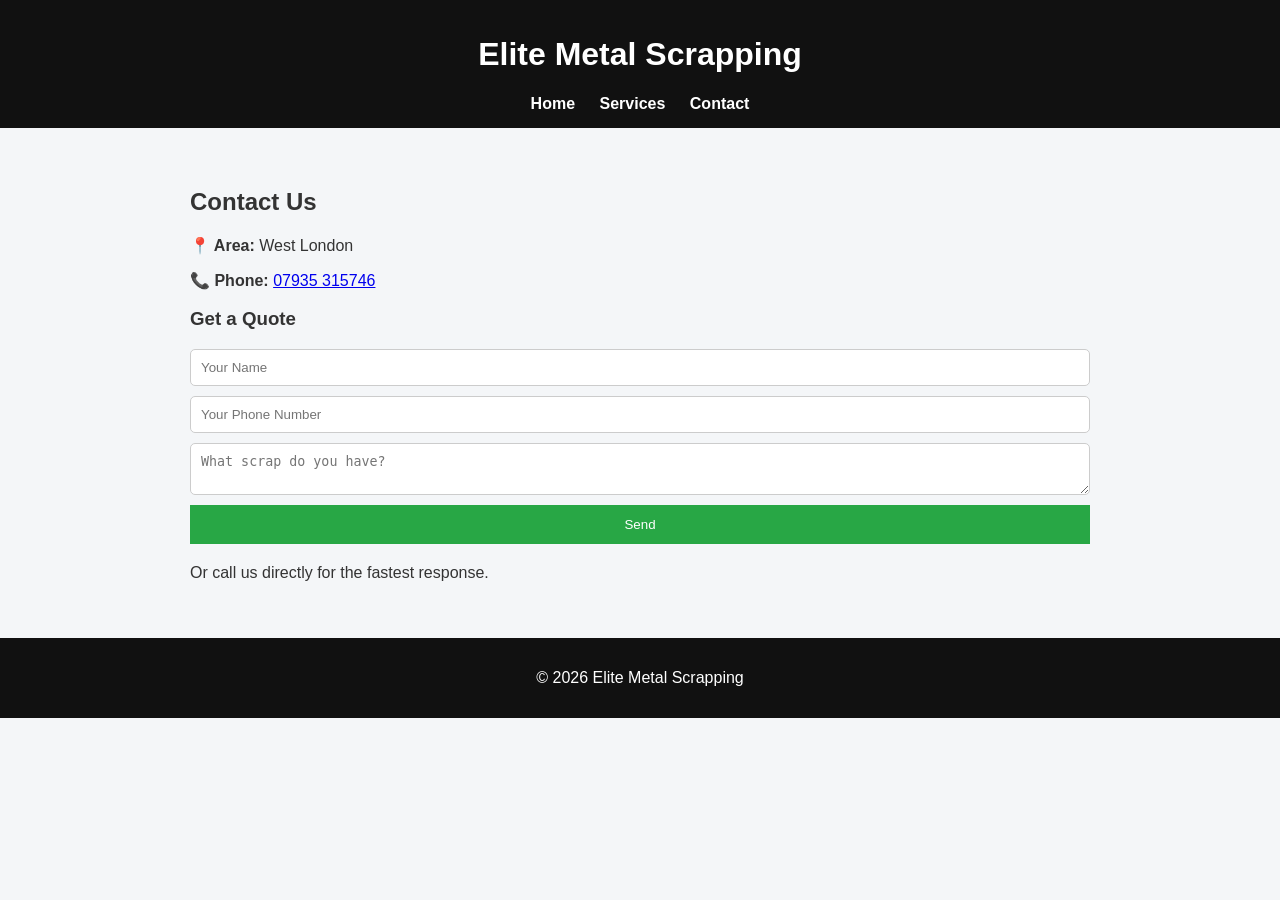
==== contact.html @ 1bb38d35 "Update contact.html" ====
<!DOCTYPE html>
<html lang="en">
<head>
<meta charset="UTF-8">
<meta name="viewport" content="width=device-width, initial-scale=1.0">
<title>Contact - Elite Metal Scrapping</title>
<link rel="stylesheet" href="style.css">
</head>

<body>

<header>
    <h1>Elite Metal Scrapping</h1>
    <nav>
        <a href="index.html">Home</a>
        <a href="services.html">Services</a>
        <a href="contact.html">Contact</a>
    </nav>
</header>

<section class="container">
    <h2>Contact Us</h2>

    <p><strong>📍 Area:</strong> West London</p>
    <p><strong>📞 Phone:</strong> <a href="tel:07935315746">07935 315746</a></p>

    <h3>Get a Quote</h3>

    <form action="https://formspree.io/f/xlgaojbj" method="POST">

    <input type="text" name="name" placeholder="Your Name" required>

    <input type="tel" name="phone" placeholder="Your Phone Number" required>

    <textarea name="message" placeholder="What scrap do you have?" required></textarea>

    <!-- Redirect after submission -->
    <input type="hidden" name="_redirect" value="https://fman92.github.io/Elite-Metal-Scrapping/thankyou.html">

    <button type="submit">Send</button>

    </form>

    <p style="margin-top:20px;">Or call us directly for the fastest response.</p>
</section>

<footer>
    <p>© 2026 Elite Metal Scrapping</p>
</footer>

</body>
</html>
---- style.css ----
body {
    margin: 0;
    font-family: Arial, sans-serif;
    background: #f4f6f8;
    color: #333;
}

header {
    background: #111;
    color: white;
    padding: 15px;
    text-align: center;
}

nav a {
    color: white;
    margin: 0 10px;
    text-decoration: none;
    font-weight: bold;
}

.hero {
    background: #222;
    color: white;
    padding: 80px 20px;
    text-align: center;
}

.btn {
    display: inline-block;
    margin-top: 20px;
    padding: 12px 20px;
    background: #007BFF;
    color: white;
    text-decoration: none;
    border-radius: 5px;
}

.container {
    max-width: 900px;
    margin: auto;
    padding: 40px 20px;
}

.card {
    background: white;
    padding: 20px;
    margin-bottom: 15px;
    border-radius: 8px;
}

ul {
    line-height: 1.8;
}

form {
    display: flex;
    flex-direction: column;
    gap: 10px;
}

input, textarea {
    padding: 10px;
    border-radius: 5px;
    border: 1px solid #ccc;
}

button {
    background: #28a745;
    color: white;
    padding: 12px;
    border: none;
    cursor: pointer;
}

footer {
    background: #111;
    color: white;
    text-align: center;
    padding: 15px;
}
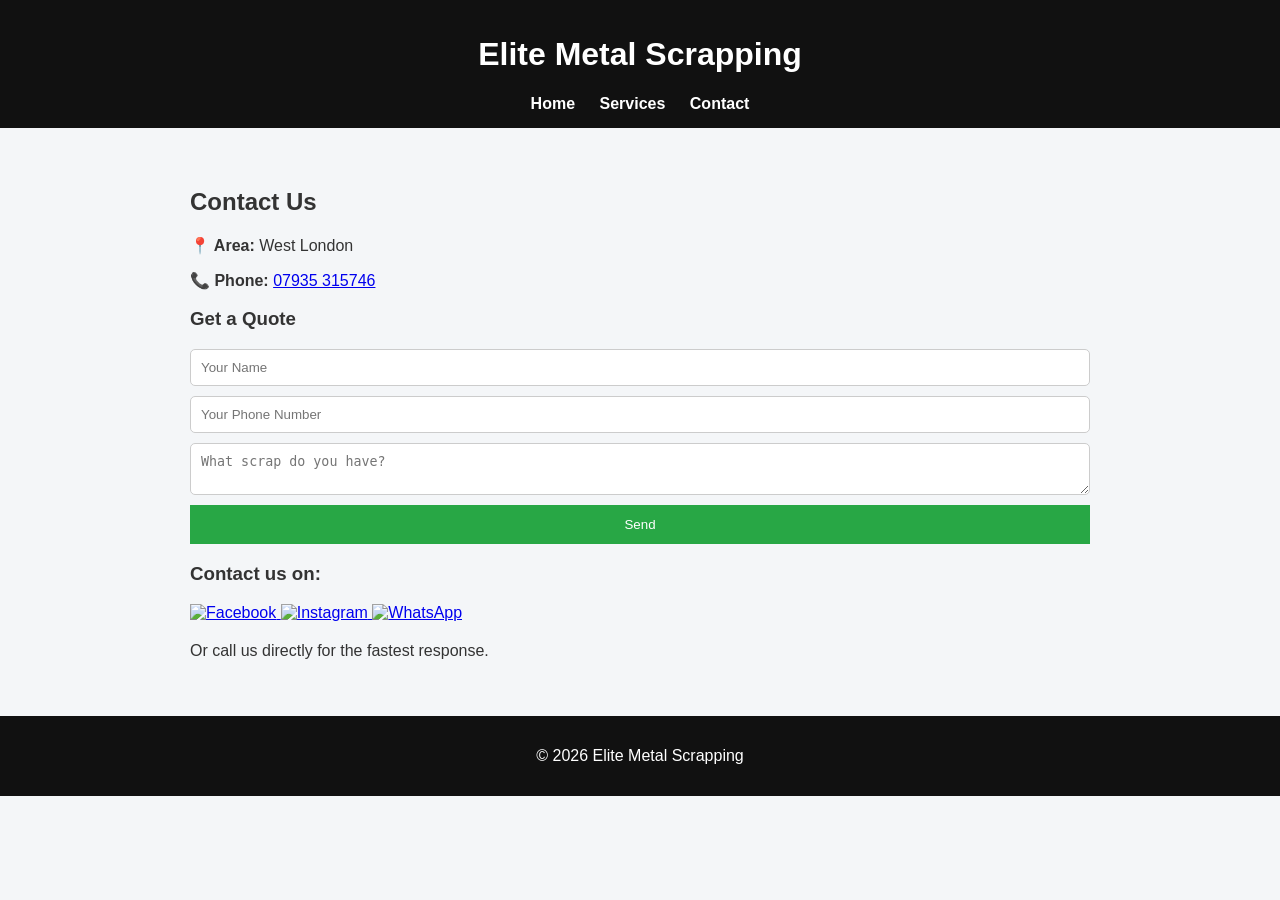
==== commit 212101ac: "Update contact.html Added social media icons and functionality" ====
--- a/contact.html
+++ b/contact.html
@@ -40,6 +40,21 @@
     <button type="submit">Send</button>
 
     </form>
+    <div class="socials">
+    <h3>Contact us on:</h3>
+
+    <a href="https://www.facebook.com/share/18a6HxnXb6/" target="_blank">
+        <img src="https://cdn-icons-png.flaticon.com/512/733/733547.png" alt="Facebook">
+    </a>
+
+    <a href="https://www.instagram.com/emswestldn/" target="_blank">
+        <img src="https://cdn-icons-png.flaticon.com/512/733/733558.png" alt="Instagram">
+    </a>
+
+    <a href="https://wa.me/447935315746" target="_blank">
+        <img src="https://cdn-icons-png.flaticon.com/512/733/733585.png" alt="WhatsApp">
+    </a>
+    </div>
 
     <p style="margin-top:20px;">Or call us directly for the fastest response.</p>
 </section>
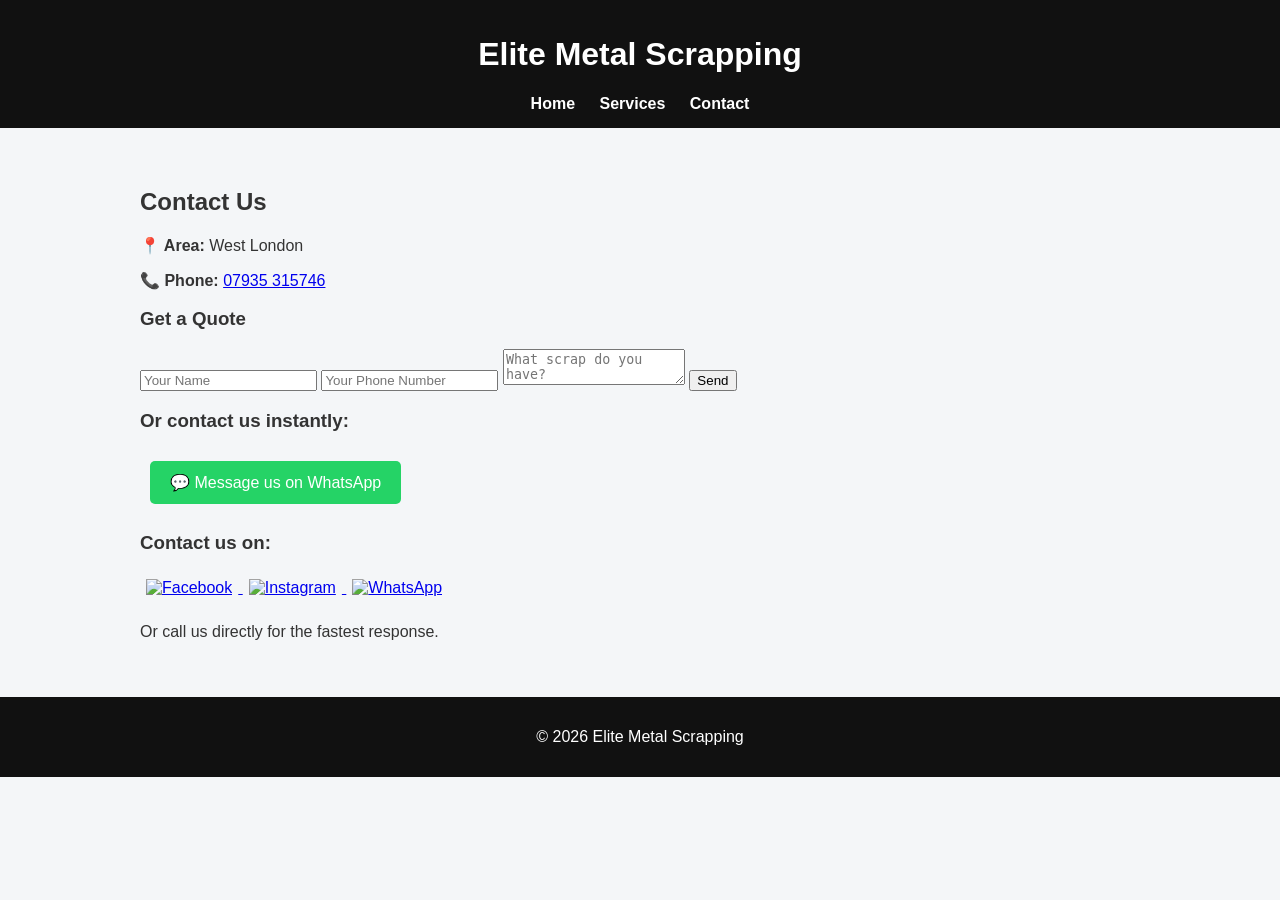
==== commit 8ca09aba: "Update contact.html" ====
--- a/contact.html
+++ b/contact.html
@@ -40,6 +40,11 @@
     <button type="submit">Send</button>
 
     </form>
+    <h3>Or contact us instantly:</h3>
+
+<a class="btn whatsapp" href="https://wa.me/447935315746?text=Hi%20I%20have%20scrap%20metal%20for%20collection">
+💬 Message us on WhatsApp
+</a>
     <div class="socials">
     <h3>Contact us on:</h3>
 
--- a/style.css
+++ b/style.css
@@ -20,15 +20,23 @@
 }
 
 .hero {
-    background: #222;
+    background: url('https://images.unsplash.com/photo-1565610222536-ef125c59da2e') center/cover;
     color: white;
-    padding: 80px 20px;
+    padding: 100px 20px;
     text-align: center;
+}
+
+.hero p {
+    margin-top: 10px;
+}
+
+.cta-buttons {
+    margin-top: 20px;
 }
 
 .btn {
     display: inline-block;
-    margin-top: 20px;
+    margin: 10px;
     padding: 12px 20px;
     background: #007BFF;
     color: white;
@@ -36,41 +44,27 @@
     border-radius: 5px;
 }
 
+.whatsapp {
+    background: #25D366;
+}
+
 .container {
-    max-width: 900px;
+    max-width: 1000px;
     margin: auto;
     padding: 40px 20px;
+}
+
+.grid {
+    display: grid;
+    grid-template-columns: repeat(auto-fit, minmax(200px, 1fr));
+    gap: 15px;
 }
 
 .card {
     background: white;
     padding: 20px;
-    margin-bottom: 15px;
     border-radius: 8px;
-}
-
-ul {
-    line-height: 1.8;
-}
-
-form {
-    display: flex;
-    flex-direction: column;
-    gap: 10px;
-}
-
-input, textarea {
-    padding: 10px;
-    border-radius: 5px;
-    border: 1px solid #ccc;
-}
-
-button {
-    background: #28a745;
-    color: white;
-    padding: 12px;
-    border: none;
-    cursor: pointer;
+    text-align: center;
 }
 
 footer {
@@ -78,4 +72,11 @@
     color: white;
     text-align: center;
     padding: 15px;
-}+}
+
+/* SOCIAL ICONS FIX */
+.socials img {
+    width: 24px;
+    height: 24px;
+    margin: 6px;
+}
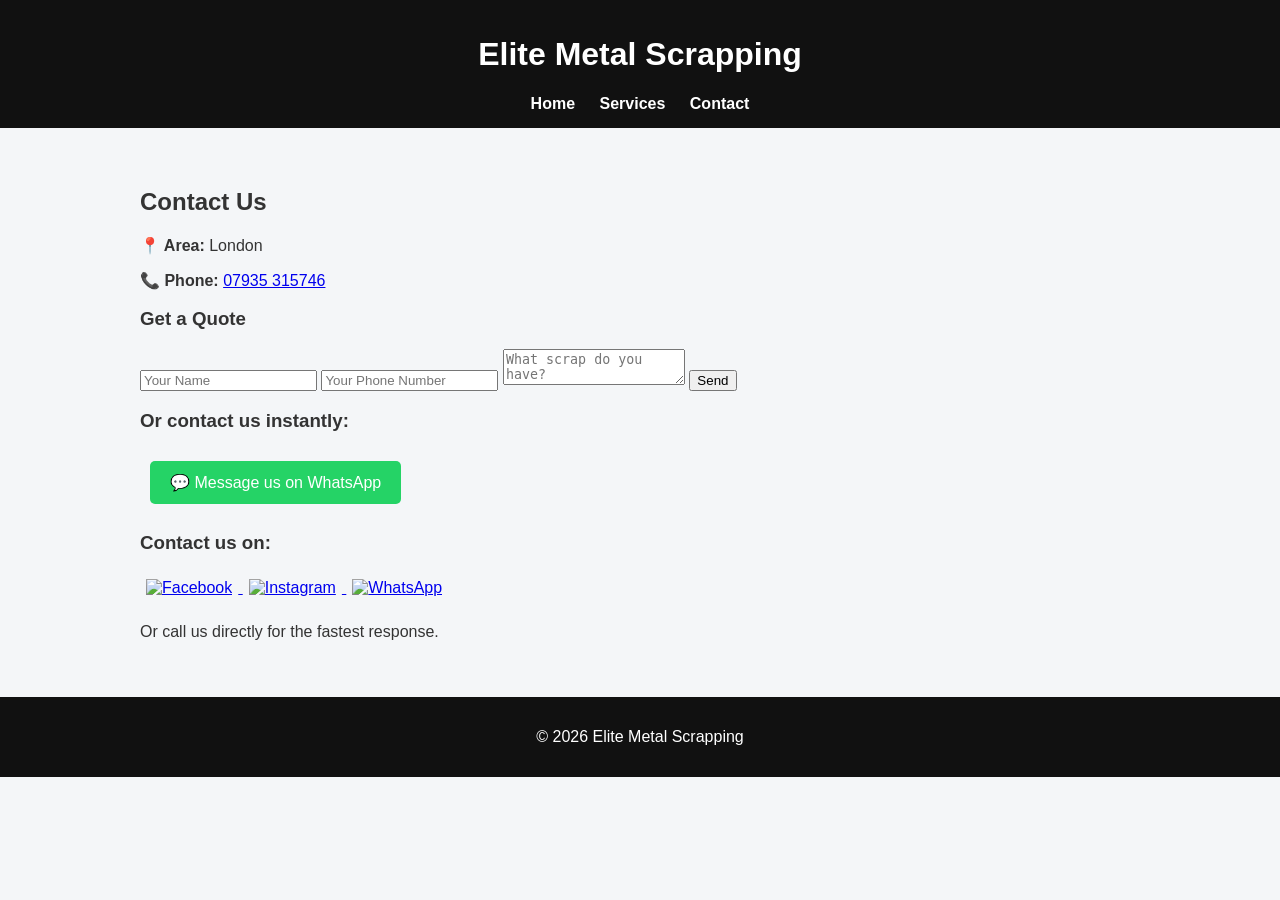
==== commit 1d4207f8: "Update contact.html" ====
--- a/contact.html
+++ b/contact.html
@@ -21,7 +21,7 @@
 <section class="container">
     <h2>Contact Us</h2>
 
-    <p><strong>📍 Area:</strong> West London</p>
+    <p><strong>📍 Area:</strong> London</p>
     <p><strong>📞 Phone:</strong> <a href="tel:07935315746">07935 315746</a></p>
 
     <h3>Get a Quote</h3>
@@ -52,7 +52,7 @@
         <img src="https://cdn-icons-png.flaticon.com/512/733/733547.png" alt="Facebook">
     </a>
 
-    <a href="https://www.instagram.com/emswestldn/" target="_blank">
+    <a href="https://www.instagram.com/ldnems/" target="_blank">
         <img src="https://cdn-icons-png.flaticon.com/512/733/733558.png" alt="Instagram">
     </a>
 
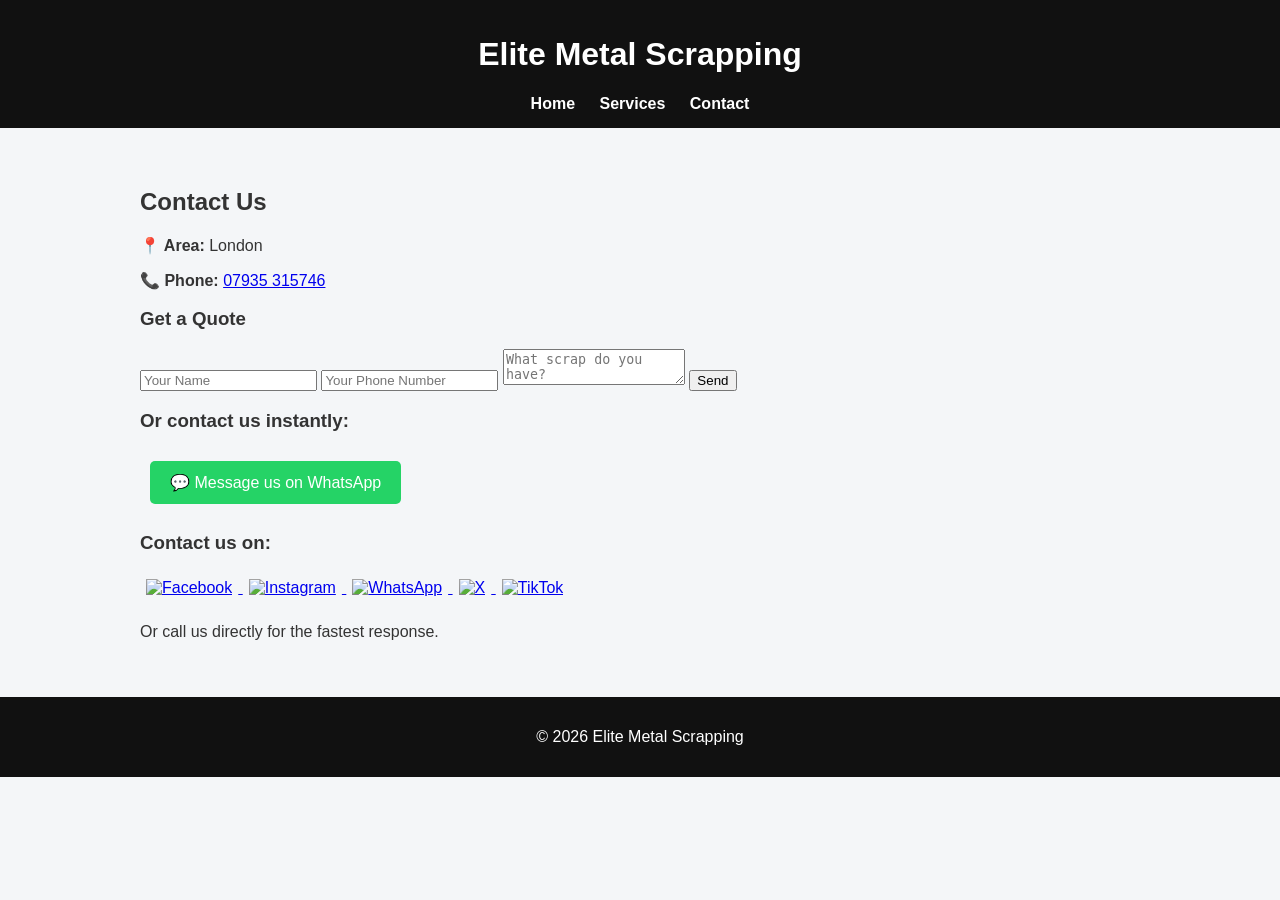
==== commit bfaef3b9: "Update contact.html Added tiktok and X" ====
--- a/contact.html
+++ b/contact.html
@@ -48,7 +48,7 @@
     <div class="socials">
     <h3>Contact us on:</h3>
 
-    <a href="https://www.facebook.com/share/18a6HxnXb6/" target="_blank">
+    <a href="https://www.facebook.com/share/1AZcJspLGd/" target="_blank">
         <img src="https://cdn-icons-png.flaticon.com/512/733/733547.png" alt="Facebook">
     </a>
 
@@ -58,6 +58,14 @@
 
     <a href="https://wa.me/447935315746" target="_blank">
         <img src="https://cdn-icons-png.flaticon.com/512/733/733585.png" alt="WhatsApp">
+    </a>
+
+    <a href="https://x.com/LDNEMS" target="_blank">
+        <img src="https://cdn-icons-png.flaticon.com/512/5968/5968830.png" alt="X">
+    </a>
+
+    <a href="https://tiktok.com/@ldnems" target="_blank">
+        <img src="https://cdn-icons-png.flaticon.com/512/3046/3046121.png" alt="TikTok">
     </a>
     </div>
 
